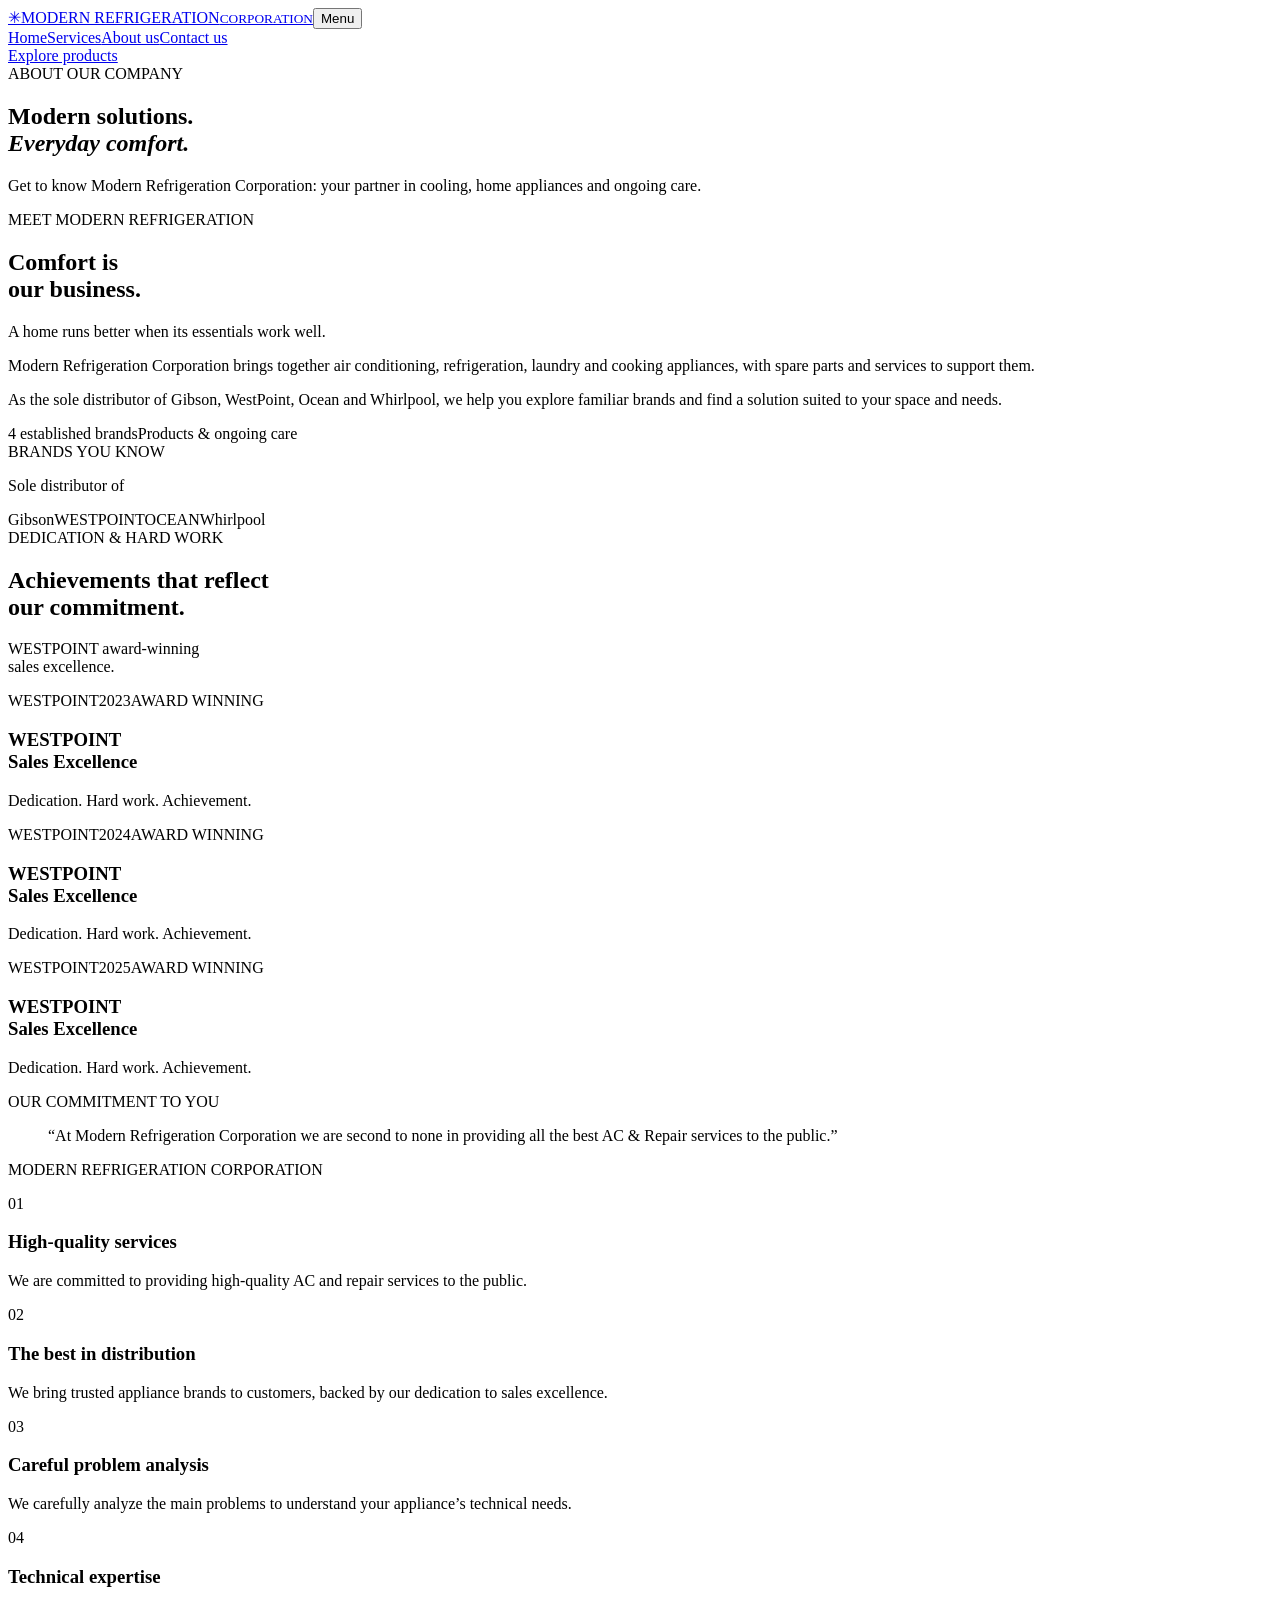
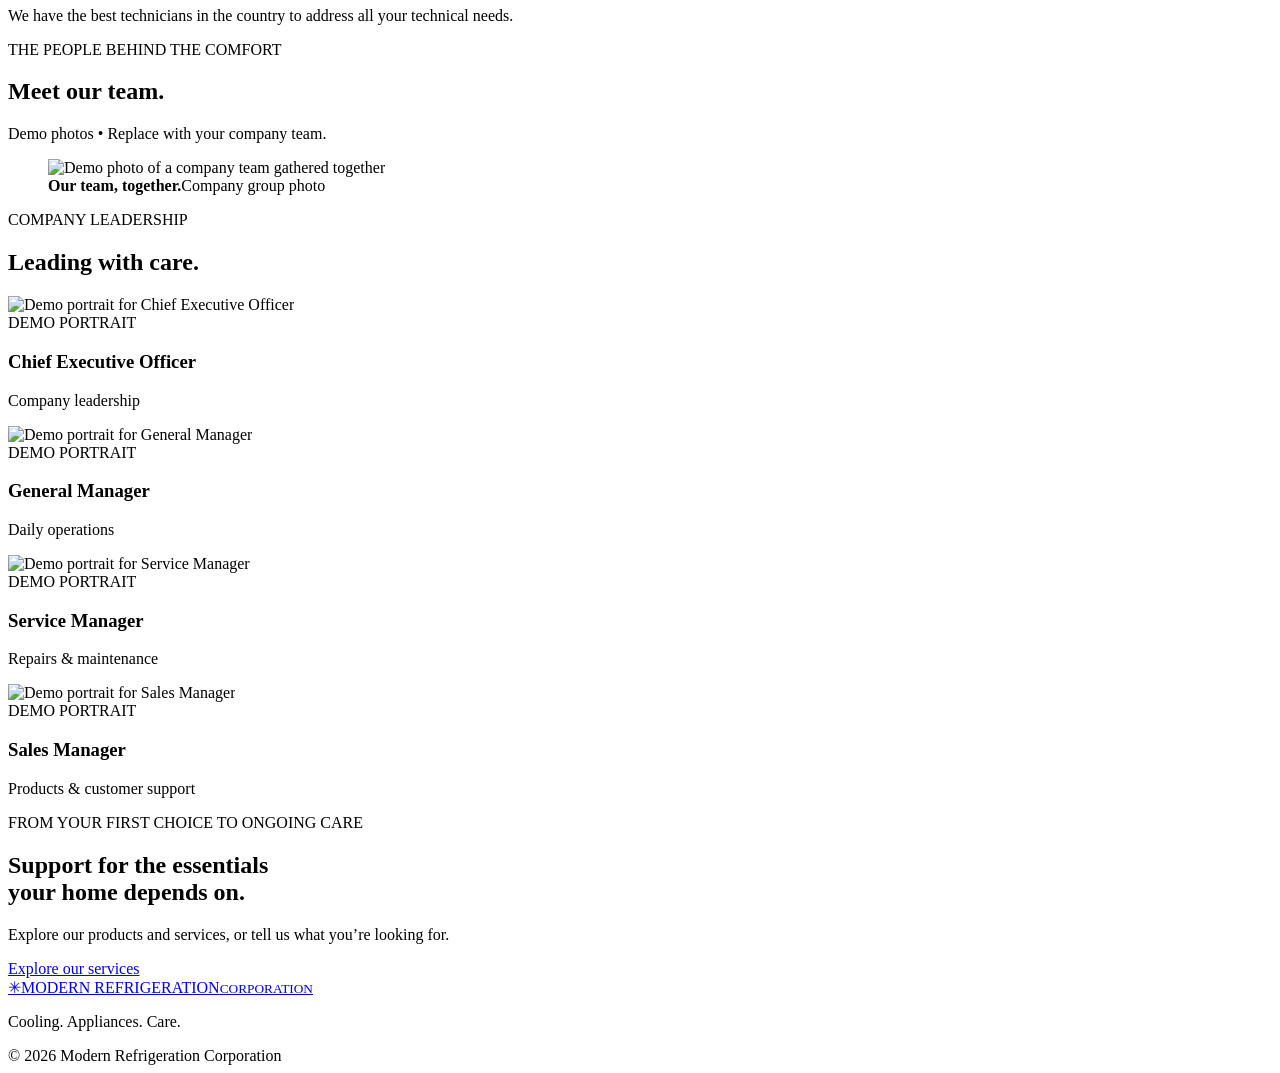
==== about/index.html @ eaa6ff74 "Publish complete Modern Refrigeration Corporation website" ====
<!DOCTYPE html>
<html lang="en"><head><meta charset="UTF-8"><meta name="viewport" content="width=device-width, initial-scale=1"><title>About Us | Modern Refrigeration Corporation</title><meta name="description" content="Discover air conditioners, freezers, laundry appliances, stoves, spare parts, repairs and maintenance at Modern Refrigeration Corporation. Sole distributor of Gibson, WestPoint, Ocean and Whirlpool."><link rel="icon" href="data:image/svg+xml,%3Csvg xmlns='http://www.w3.org/2000/svg' viewBox='0 0 40 40'%3E%3Crect width='40' height='40' rx='10' fill='%230d3145'/%3E%3Cpath d='M20 7v26M9 13l22 14M9 27l22-14' stroke='%237ce0ee' stroke-width='3'/%3E%3C/svg%3E"><link rel="stylesheet" href="/modernsite/style.css"></head>
<body><header><a class="identity" href="/modernsite/" aria-label="Modern Refrigeration Corporation home"><span class="mark">✳</span><span>MODERN REFRIGERATION<small>CORPORATION</small></span></a><button class="menu-toggle" aria-expanded="false" aria-controls="navigation">Menu</button><nav id="navigation"><a href="/modernsite/" >Home</a><a href="/modernsite/services/">Services</a><a href="/modernsite/about/" class="active" aria-current="page">About us</a><a href="/modernsite/contact/">Contact us</a></nav><a class="header-cta" href="/modernsite/#products">Explore products</a></header><main class="inner-page"><section class="page-intro section"><span class="eyebrow">ABOUT OUR COMPANY</span><h1>Modern solutions.<br><em>Everyday comfort.</em></h1><p>Get to know Modern Refrigeration Corporation: your partner in cooling, home appliances and ongoing care.</p></section><section class="about section" id="about"><div class="about-title"><span class="eyebrow">MEET MODERN REFRIGERATION</span><h2>Comfort is<br>our business.</h2></div><div class="about-copy"><p class="large">A home runs better when its essentials work well.</p><p>Modern Refrigeration Corporation brings together air conditioning, refrigeration, laundry and cooking appliances, with spare parts and services to support them.</p><p>As the sole distributor of Gibson, WestPoint, Ocean and Whirlpool, we help you explore familiar brands and find a solution suited to your space and needs.</p><div class="about-pills"><span>4 established brands</span><span>Products & ongoing care</span></div></div></section><section class="brands" aria-label="Our distributed brands"><div><span class="eyebrow">BRANDS YOU KNOW</span><p>Sole distributor of</p></div><span class="gibson">Gibson</span><span class="westpoint">WESTPOINT</span><span class="ocean">OCEAN</span><span class="whirlpool">Whirlpool</span></section><section class="section achievements" id="achievements"><div class="section-heading"><div><span class="eyebrow">DEDICATION & HARD WORK</span><h2>Achievements that reflect<br>our commitment.</h2></div><p>WESTPOINT award-winning<br>sales excellence.</p></div><div class="award-grid"><article class="award-card" aria-label="2023 WESTPOINT Sales Excellence achievement"><span class="award-brand">WESTPOINT</span><span class="award-year">2023</span><span class="award-rule"></span><span class="tag">AWARD WINNING</span><h3>WESTPOINT<br>Sales Excellence</h3><p>Dedication. Hard work. Achievement.</p></article><article class="award-card" aria-label="2024 WESTPOINT Sales Excellence achievement"><span class="award-brand">WESTPOINT</span><span class="award-year">2024</span><span class="award-rule"></span><span class="tag">AWARD WINNING</span><h3>WESTPOINT<br>Sales Excellence</h3><p>Dedication. Hard work. Achievement.</p></article><article class="award-card" aria-label="2025 WESTPOINT Sales Excellence achievement"><span class="award-brand">WESTPOINT</span><span class="award-year">2025</span><span class="award-rule"></span><span class="tag">AWARD WINNING</span><h3>WESTPOINT<br>Sales Excellence</h3><p>Dedication. Hard work. Achievement.</p></article></div></section><section class="section commitment" id="commitment"><div class="commitment-quote"><span class="eyebrow">OUR COMMITMENT TO YOU</span><blockquote>“At Modern Refrigeration Corporation we are second to none in providing all the best AC &amp; Repair services to the public.”</blockquote><p class="quote-attribution">MODERN REFRIGERATION CORPORATION</p></div><div class="commitment-points"><article><span>01</span><div><h3>High-quality services</h3><p>We are committed to providing high-quality AC and repair services to the public.</p></div></article><article><span>02</span><div><h3>The best in distribution</h3><p>We bring trusted appliance brands to customers, backed by our dedication to sales excellence.</p></div></article><article><span>03</span><div><h3>Careful problem analysis</h3><p>We carefully analyze the main problems to understand your appliance’s technical needs.</p></div></article><article><span>04</span><div><h3>Technical expertise</h3><p>We have the best technicians in the country to address all your technical needs.</p></div></article></div></section><section class="section team-section"><div class="section-heading"><div><span class="eyebrow">THE PEOPLE BEHIND THE COMFORT</span><h2>Meet our team.</h2></div><p class="demo-note">Demo photos • Replace with your company team.</p></div><figure class="group-photo"><img class="" src="/modernsite/photos/group.jpg" alt="Demo photo of a company team gathered together" loading="lazy" width="1200" height="800"><figcaption><strong>Our team, together.</strong><span>Company group photo</span></figcaption></figure><div class="section-heading leadership-heading"><div><span class="eyebrow">COMPANY LEADERSHIP</span><h2>Leading with care.</h2></div></div><div class="leadership-grid"><article class="leader-card"><img class="" src="/modernsite/photos/ceo.jpg" alt="Demo portrait for Chief Executive Officer" loading="lazy" width="1200" height="800"><div><span class="tag">DEMO PORTRAIT</span><h3>Chief Executive Officer</h3><p>Company leadership</p></div></article><article class="leader-card"><img class="" src="/modernsite/photos/manager.jpg" alt="Demo portrait for General Manager" loading="lazy" width="1200" height="800"><div><span class="tag">DEMO PORTRAIT</span><h3>General Manager</h3><p>Daily operations</p></div></article><article class="leader-card"><img class="" src="/modernsite/photos/service-lead.jpg" alt="Demo portrait for Service Manager" loading="lazy" width="1200" height="800"><div><span class="tag">DEMO PORTRAIT</span><h3>Service Manager</h3><p>Repairs & maintenance</p></div></article><article class="leader-card"><img class="" src="/modernsite/photos/sales-lead.jpg" alt="Demo portrait for Sales Manager" loading="lazy" width="1200" height="800"><div><span class="tag">DEMO PORTRAIT</span><h3>Sales Manager</h3><p>Products & customer support</p></div></article></div></section><section class="about-next section"><div><span class="eyebrow">FROM YOUR FIRST CHOICE TO ONGOING CARE</span><h2>Support for the essentials<br>your home depends on.</h2><p>Explore our products and services, or tell us what you’re looking for.</p></div><a class="button dark" href="/modernsite/services/">Explore our services</a></section></main><footer><a class="identity" href="/modernsite/"><span class="mark">✳</span><span>MODERN REFRIGERATION<small>CORPORATION</small></span></a><p>Cooling. Appliances. Care.</p><span>© <span id="year">2026</span> Modern Refrigeration Corporation</span></footer><script src="/modernsite/script.js"></script></body></html>
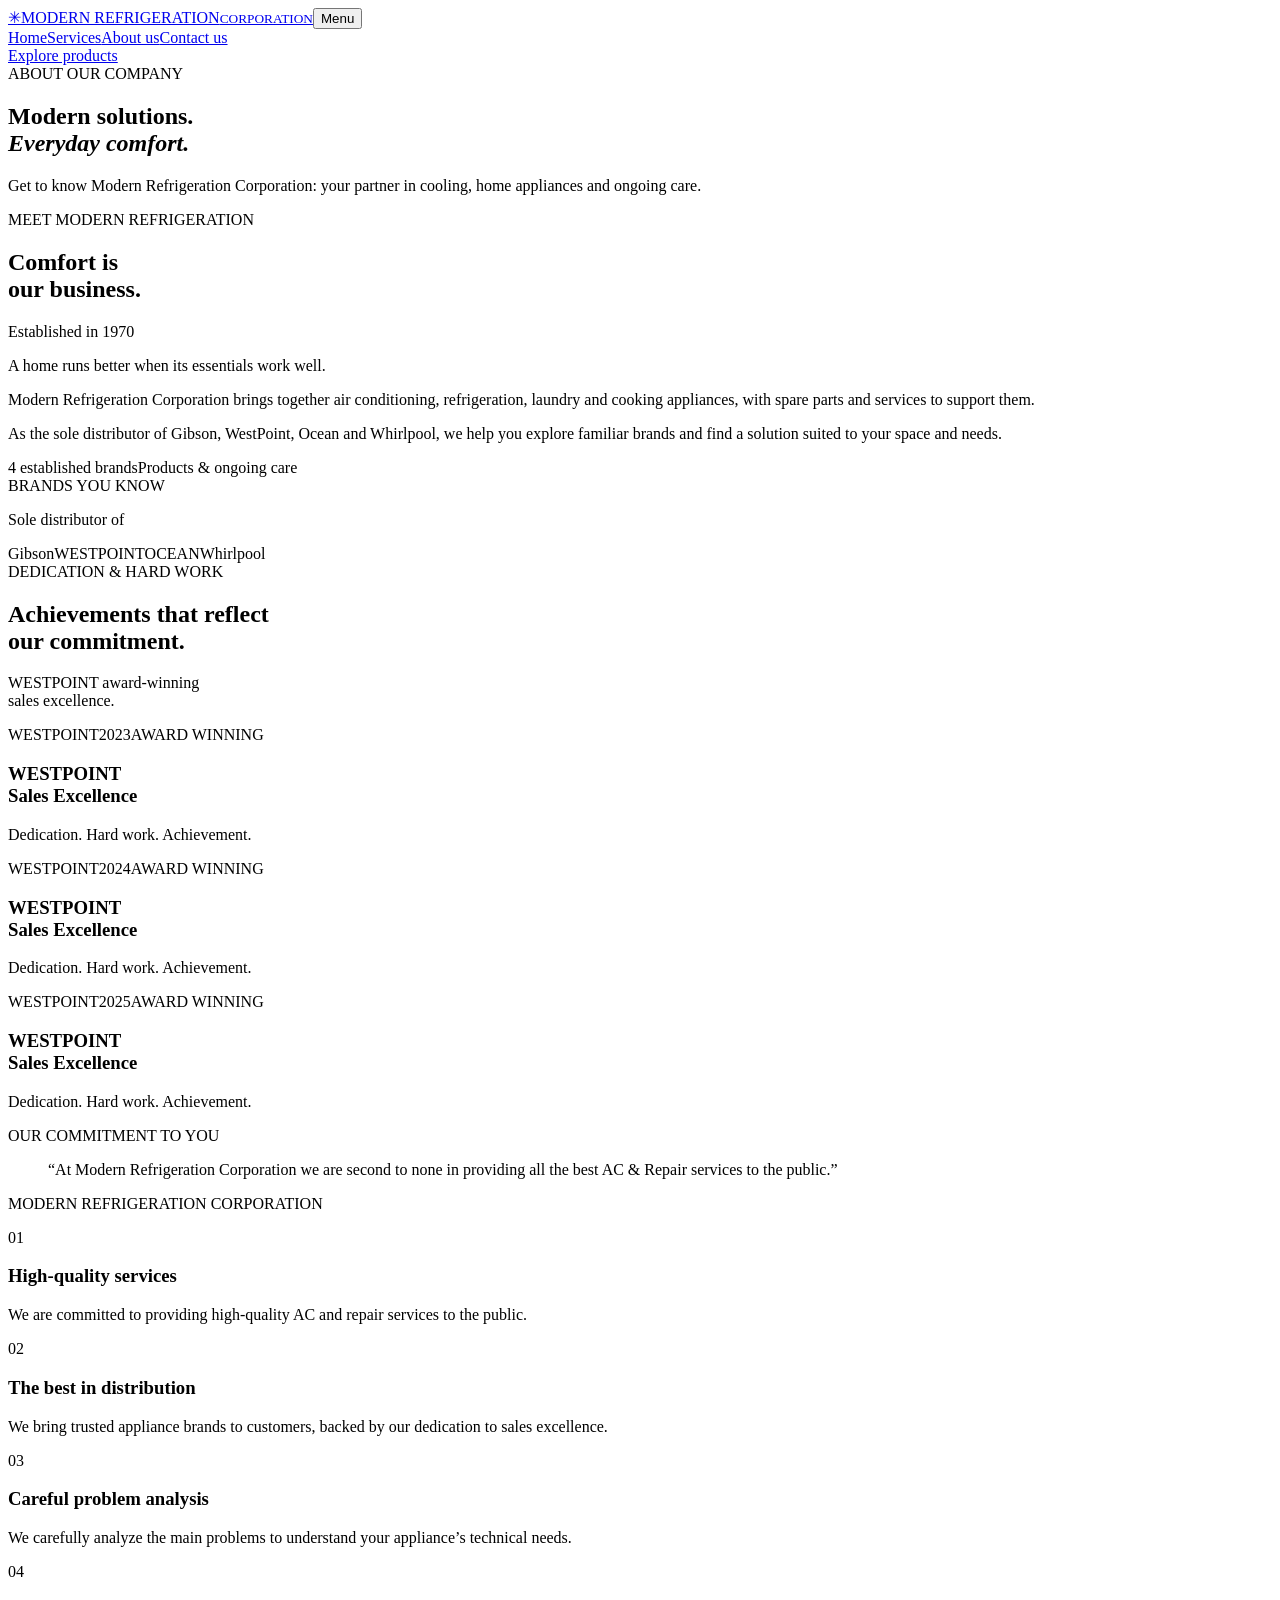
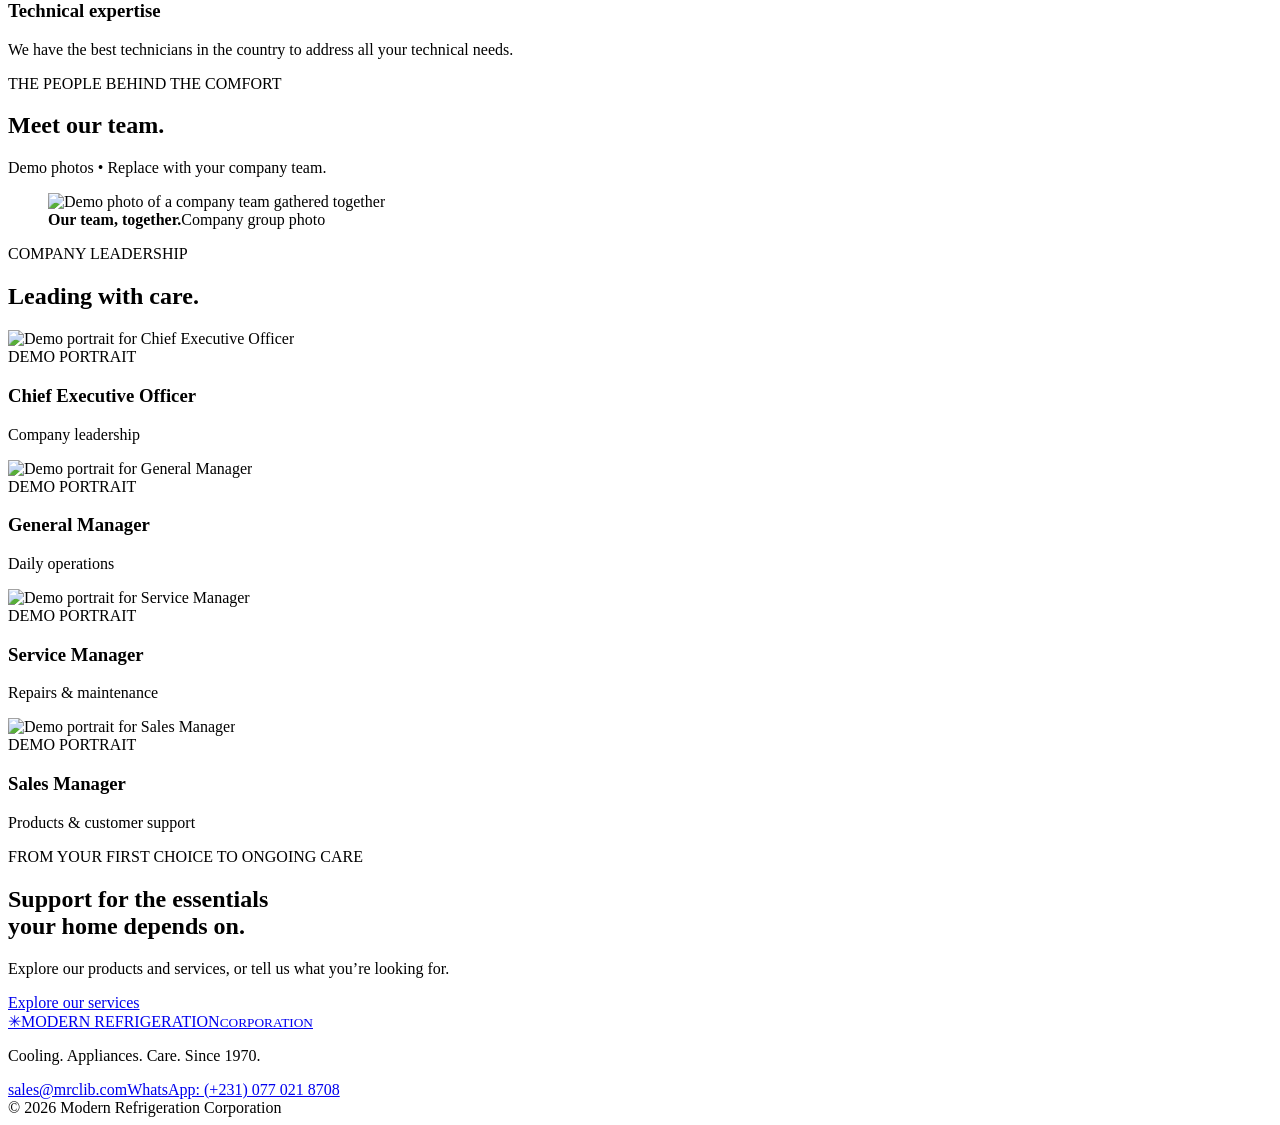
==== commit 586f71c5: "Add company contact details, WhatsApp enquiries and established 1970" ====
--- a/about/index.html
+++ b/about/index.html
@@ -1,3 +1,3 @@
 <!DOCTYPE html>
 <html lang="en"><head><meta charset="UTF-8"><meta name="viewport" content="width=device-width, initial-scale=1"><title>About Us | Modern Refrigeration Corporation</title><meta name="description" content="Discover air conditioners, freezers, laundry appliances, stoves, spare parts, repairs and maintenance at Modern Refrigeration Corporation. Sole distributor of Gibson, WestPoint, Ocean and Whirlpool."><link rel="icon" href="data:image/svg+xml,%3Csvg xmlns='http://www.w3.org/2000/svg' viewBox='0 0 40 40'%3E%3Crect width='40' height='40' rx='10' fill='%230d3145'/%3E%3Cpath d='M20 7v26M9 13l22 14M9 27l22-14' stroke='%237ce0ee' stroke-width='3'/%3E%3C/svg%3E"><link rel="stylesheet" href="/modernsite/style.css"></head>
-<body><header><a class="identity" href="/modernsite/" aria-label="Modern Refrigeration Corporation home"><span class="mark">✳</span><span>MODERN REFRIGERATION<small>CORPORATION</small></span></a><button class="menu-toggle" aria-expanded="false" aria-controls="navigation">Menu</button><nav id="navigation"><a href="/modernsite/" >Home</a><a href="/modernsite/services/">Services</a><a href="/modernsite/about/" class="active" aria-current="page">About us</a><a href="/modernsite/contact/">Contact us</a></nav><a class="header-cta" href="/modernsite/#products">Explore products</a></header><main class="inner-page"><section class="page-intro section"><span class="eyebrow">ABOUT OUR COMPANY</span><h1>Modern solutions.<br><em>Everyday comfort.</em></h1><p>Get to know Modern Refrigeration Corporation: your partner in cooling, home appliances and ongoing care.</p></section><section class="about section" id="about"><div class="about-title"><span class="eyebrow">MEET MODERN REFRIGERATION</span><h2>Comfort is<br>our business.</h2></div><div class="about-copy"><p class="large">A home runs better when its essentials work well.</p><p>Modern Refrigeration Corporation brings together air conditioning, refrigeration, laundry and cooking appliances, with spare parts and services to support them.</p><p>As the sole distributor of Gibson, WestPoint, Ocean and Whirlpool, we help you explore familiar brands and find a solution suited to your space and needs.</p><div class="about-pills"><span>4 established brands</span><span>Products & ongoing care</span></div></div></section><section class="brands" aria-label="Our distributed brands"><div><span class="eyebrow">BRANDS YOU KNOW</span><p>Sole distributor of</p></div><span class="gibson">Gibson</span><span class="westpoint">WESTPOINT</span><span class="ocean">OCEAN</span><span class="whirlpool">Whirlpool</span></section><section class="section achievements" id="achievements"><div class="section-heading"><div><span class="eyebrow">DEDICATION & HARD WORK</span><h2>Achievements that reflect<br>our commitment.</h2></div><p>WESTPOINT award-winning<br>sales excellence.</p></div><div class="award-grid"><article class="award-card" aria-label="2023 WESTPOINT Sales Excellence achievement"><span class="award-brand">WESTPOINT</span><span class="award-year">2023</span><span class="award-rule"></span><span class="tag">AWARD WINNING</span><h3>WESTPOINT<br>Sales Excellence</h3><p>Dedication. Hard work. Achievement.</p></article><article class="award-card" aria-label="2024 WESTPOINT Sales Excellence achievement"><span class="award-brand">WESTPOINT</span><span class="award-year">2024</span><span class="award-rule"></span><span class="tag">AWARD WINNING</span><h3>WESTPOINT<br>Sales Excellence</h3><p>Dedication. Hard work. Achievement.</p></article><article class="award-card" aria-label="2025 WESTPOINT Sales Excellence achievement"><span class="award-brand">WESTPOINT</span><span class="award-year">2025</span><span class="award-rule"></span><span class="tag">AWARD WINNING</span><h3>WESTPOINT<br>Sales Excellence</h3><p>Dedication. Hard work. Achievement.</p></article></div></section><section class="section commitment" id="commitment"><div class="commitment-quote"><span class="eyebrow">OUR COMMITMENT TO YOU</span><blockquote>“At Modern Refrigeration Corporation we are second to none in providing all the best AC &amp; Repair services to the public.”</blockquote><p class="quote-attribution">MODERN REFRIGERATION CORPORATION</p></div><div class="commitment-points"><article><span>01</span><div><h3>High-quality services</h3><p>We are committed to providing high-quality AC and repair services to the public.</p></div></article><article><span>02</span><div><h3>The best in distribution</h3><p>We bring trusted appliance brands to customers, backed by our dedication to sales excellence.</p></div></article><article><span>03</span><div><h3>Careful problem analysis</h3><p>We carefully analyze the main problems to understand your appliance’s technical needs.</p></div></article><article><span>04</span><div><h3>Technical expertise</h3><p>We have the best technicians in the country to address all your technical needs.</p></div></article></div></section><section class="section team-section"><div class="section-heading"><div><span class="eyebrow">THE PEOPLE BEHIND THE COMFORT</span><h2>Meet our team.</h2></div><p class="demo-note">Demo photos • Replace with your company team.</p></div><figure class="group-photo"><img class="" src="/modernsite/photos/group.jpg" alt="Demo photo of a company team gathered together" loading="lazy" width="1200" height="800"><figcaption><strong>Our team, together.</strong><span>Company group photo</span></figcaption></figure><div class="section-heading leadership-heading"><div><span class="eyebrow">COMPANY LEADERSHIP</span><h2>Leading with care.</h2></div></div><div class="leadership-grid"><article class="leader-card"><img class="" src="/modernsite/photos/ceo.jpg" alt="Demo portrait for Chief Executive Officer" loading="lazy" width="1200" height="800"><div><span class="tag">DEMO PORTRAIT</span><h3>Chief Executive Officer</h3><p>Company leadership</p></div></article><article class="leader-card"><img class="" src="/modernsite/photos/manager.jpg" alt="Demo portrait for General Manager" loading="lazy" width="1200" height="800"><div><span class="tag">DEMO PORTRAIT</span><h3>General Manager</h3><p>Daily operations</p></div></article><article class="leader-card"><img class="" src="/modernsite/photos/service-lead.jpg" alt="Demo portrait for Service Manager" loading="lazy" width="1200" height="800"><div><span class="tag">DEMO PORTRAIT</span><h3>Service Manager</h3><p>Repairs & maintenance</p></div></article><article class="leader-card"><img class="" src="/modernsite/photos/sales-lead.jpg" alt="Demo portrait for Sales Manager" loading="lazy" width="1200" height="800"><div><span class="tag">DEMO PORTRAIT</span><h3>Sales Manager</h3><p>Products & customer support</p></div></article></div></section><section class="about-next section"><div><span class="eyebrow">FROM YOUR FIRST CHOICE TO ONGOING CARE</span><h2>Support for the essentials<br>your home depends on.</h2><p>Explore our products and services, or tell us what you’re looking for.</p></div><a class="button dark" href="/modernsite/services/">Explore our services</a></section></main><footer><a class="identity" href="/modernsite/"><span class="mark">✳</span><span>MODERN REFRIGERATION<small>CORPORATION</small></span></a><p>Cooling. Appliances. Care.</p><span>© <span id="year">2026</span> Modern Refrigeration Corporation</span></footer><script src="/modernsite/script.js"></script></body></html>
+<body><header><a class="identity" href="/modernsite/" aria-label="Modern Refrigeration Corporation home"><span class="mark">✳</span><span>MODERN REFRIGERATION<small>CORPORATION</small></span></a><button class="menu-toggle" aria-expanded="false" aria-controls="navigation">Menu</button><nav id="navigation"><a href="/modernsite/" >Home</a><a href="/modernsite/services/">Services</a><a href="/modernsite/about/" class="active" aria-current="page">About us</a><a href="/modernsite/contact/">Contact us</a></nav><a class="header-cta" href="/modernsite/#products">Explore products</a></header><main class="inner-page"><section class="page-intro section"><span class="eyebrow">ABOUT OUR COMPANY</span><h1>Modern solutions.<br><em>Everyday comfort.</em></h1><p>Get to know Modern Refrigeration Corporation: your partner in cooling, home appliances and ongoing care.</p></section><section class="about section" id="about"><div class="about-title"><span class="eyebrow">MEET MODERN REFRIGERATION</span><h2>Comfort is<br>our business.</h2></div><div class="about-copy"><span class="company-since">Established in 1970</span><p class="large">A home runs better when its essentials work well.</p><p>Modern Refrigeration Corporation brings together air conditioning, refrigeration, laundry and cooking appliances, with spare parts and services to support them.</p><p>As the sole distributor of Gibson, WestPoint, Ocean and Whirlpool, we help you explore familiar brands and find a solution suited to your space and needs.</p><div class="about-pills"><span>4 established brands</span><span>Products & ongoing care</span></div></div></section><section class="brands" aria-label="Our distributed brands"><div><span class="eyebrow">BRANDS YOU KNOW</span><p>Sole distributor of</p></div><span class="gibson">Gibson</span><span class="westpoint">WESTPOINT</span><span class="ocean">OCEAN</span><span class="whirlpool">Whirlpool</span></section><section class="section achievements" id="achievements"><div class="section-heading"><div><span class="eyebrow">DEDICATION & HARD WORK</span><h2>Achievements that reflect<br>our commitment.</h2></div><p>WESTPOINT award-winning<br>sales excellence.</p></div><div class="award-grid"><article class="award-card" aria-label="2023 WESTPOINT Sales Excellence achievement"><span class="award-brand">WESTPOINT</span><span class="award-year">2023</span><span class="award-rule"></span><span class="tag">AWARD WINNING</span><h3>WESTPOINT<br>Sales Excellence</h3><p>Dedication. Hard work. Achievement.</p></article><article class="award-card" aria-label="2024 WESTPOINT Sales Excellence achievement"><span class="award-brand">WESTPOINT</span><span class="award-year">2024</span><span class="award-rule"></span><span class="tag">AWARD WINNING</span><h3>WESTPOINT<br>Sales Excellence</h3><p>Dedication. Hard work. Achievement.</p></article><article class="award-card" aria-label="2025 WESTPOINT Sales Excellence achievement"><span class="award-brand">WESTPOINT</span><span class="award-year">2025</span><span class="award-rule"></span><span class="tag">AWARD WINNING</span><h3>WESTPOINT<br>Sales Excellence</h3><p>Dedication. Hard work. Achievement.</p></article></div></section><section class="section commitment" id="commitment"><div class="commitment-quote"><span class="eyebrow">OUR COMMITMENT TO YOU</span><blockquote>“At Modern Refrigeration Corporation we are second to none in providing all the best AC &amp; Repair services to the public.”</blockquote><p class="quote-attribution">MODERN REFRIGERATION CORPORATION</p></div><div class="commitment-points"><article><span>01</span><div><h3>High-quality services</h3><p>We are committed to providing high-quality AC and repair services to the public.</p></div></article><article><span>02</span><div><h3>The best in distribution</h3><p>We bring trusted appliance brands to customers, backed by our dedication to sales excellence.</p></div></article><article><span>03</span><div><h3>Careful problem analysis</h3><p>We carefully analyze the main problems to understand your appliance’s technical needs.</p></div></article><article><span>04</span><div><h3>Technical expertise</h3><p>We have the best technicians in the country to address all your technical needs.</p></div></article></div></section><section class="section team-section"><div class="section-heading"><div><span class="eyebrow">THE PEOPLE BEHIND THE COMFORT</span><h2>Meet our team.</h2></div><p class="demo-note">Demo photos • Replace with your company team.</p></div><figure class="group-photo"><img class="" src="/modernsite/photos/group.jpg" alt="Demo photo of a company team gathered together" loading="lazy" width="1200" height="800"><figcaption><strong>Our team, together.</strong><span>Company group photo</span></figcaption></figure><div class="section-heading leadership-heading"><div><span class="eyebrow">COMPANY LEADERSHIP</span><h2>Leading with care.</h2></div></div><div class="leadership-grid"><article class="leader-card"><img class="" src="/modernsite/photos/ceo.jpg" alt="Demo portrait for Chief Executive Officer" loading="lazy" width="1200" height="800"><div><span class="tag">DEMO PORTRAIT</span><h3>Chief Executive Officer</h3><p>Company leadership</p></div></article><article class="leader-card"><img class="" src="/modernsite/photos/manager.jpg" alt="Demo portrait for General Manager" loading="lazy" width="1200" height="800"><div><span class="tag">DEMO PORTRAIT</span><h3>General Manager</h3><p>Daily operations</p></div></article><article class="leader-card"><img class="" src="/modernsite/photos/service-lead.jpg" alt="Demo portrait for Service Manager" loading="lazy" width="1200" height="800"><div><span class="tag">DEMO PORTRAIT</span><h3>Service Manager</h3><p>Repairs & maintenance</p></div></article><article class="leader-card"><img class="" src="/modernsite/photos/sales-lead.jpg" alt="Demo portrait for Sales Manager" loading="lazy" width="1200" height="800"><div><span class="tag">DEMO PORTRAIT</span><h3>Sales Manager</h3><p>Products & customer support</p></div></article></div></section><section class="about-next section"><div><span class="eyebrow">FROM YOUR FIRST CHOICE TO ONGOING CARE</span><h2>Support for the essentials<br>your home depends on.</h2><p>Explore our products and services, or tell us what you’re looking for.</p></div><a class="button dark" href="/modernsite/services/">Explore our services</a></section></main><footer><a class="identity" href="/modernsite/"><span class="mark">✳</span><span>MODERN REFRIGERATION<small>CORPORATION</small></span></a><div><p>Cooling. Appliances. Care. Since 1970.</p><div class="footer-contact"><a href="mailto:sales@mrclib.com">sales@mrclib.com</a><a href="https://wa.me/231770218708" target="_blank" rel="noopener noreferrer">WhatsApp: (+231) 077 021 8708</a></div></div><span>© <span id="year">2026</span> Modern Refrigeration Corporation</span></footer><script src="/modernsite/script.js"></script></body></html>
